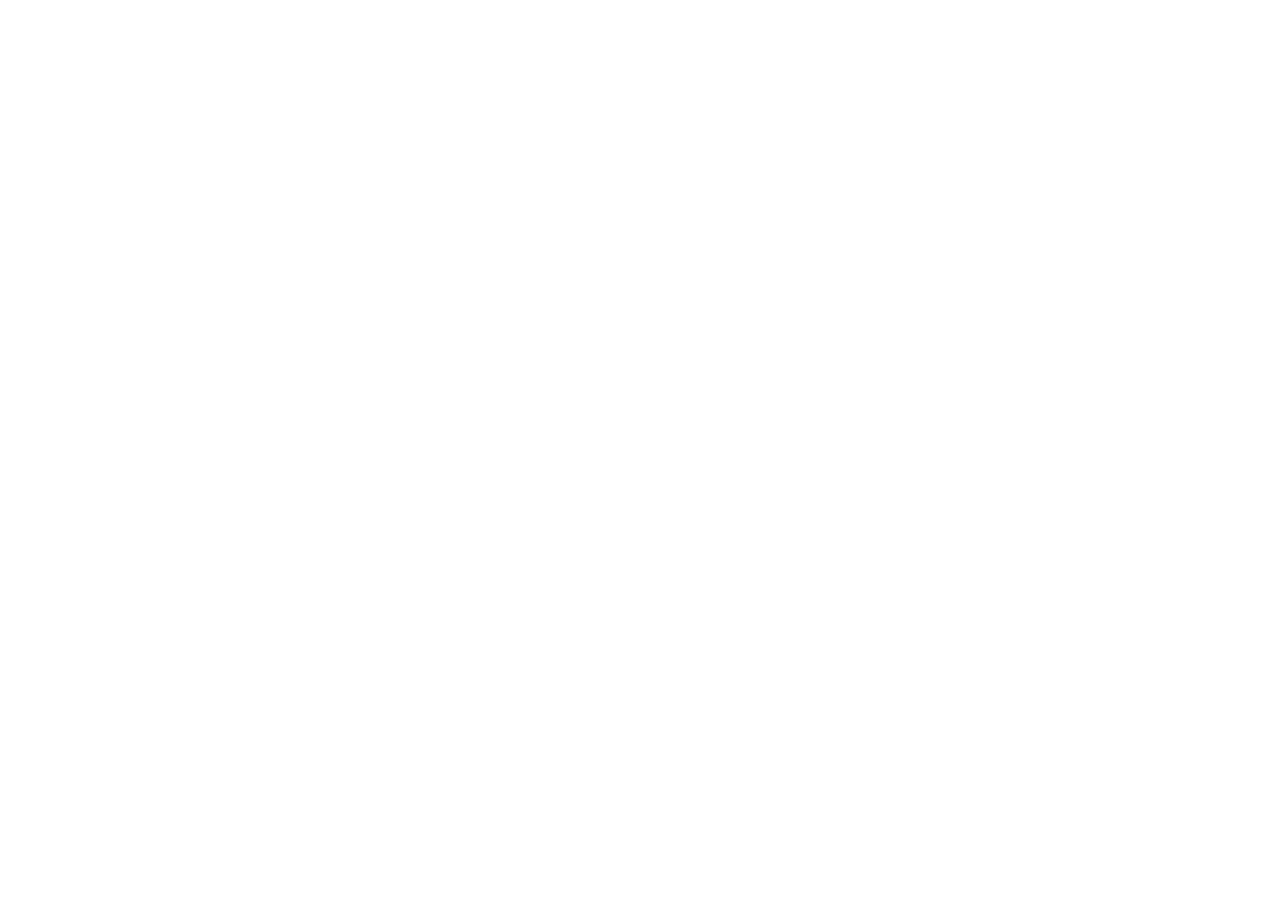
==== index.html @ 97d1c799 "Ola, Tudo bem ?" ====
<!DOCTYPE html>
<html lang="en">
<head>
    <meta charset="UTF-8">
    <meta http-equiv="X-UA-Compatible" content="IE=edge">
    <meta name="viewport" content="width=, initial-scale=1.0">
    <title>Aula 02 Web</title>
    <link rel="stylesheet" href="css/estilo.css" />
</head>
<body>
    
</body>
</html>
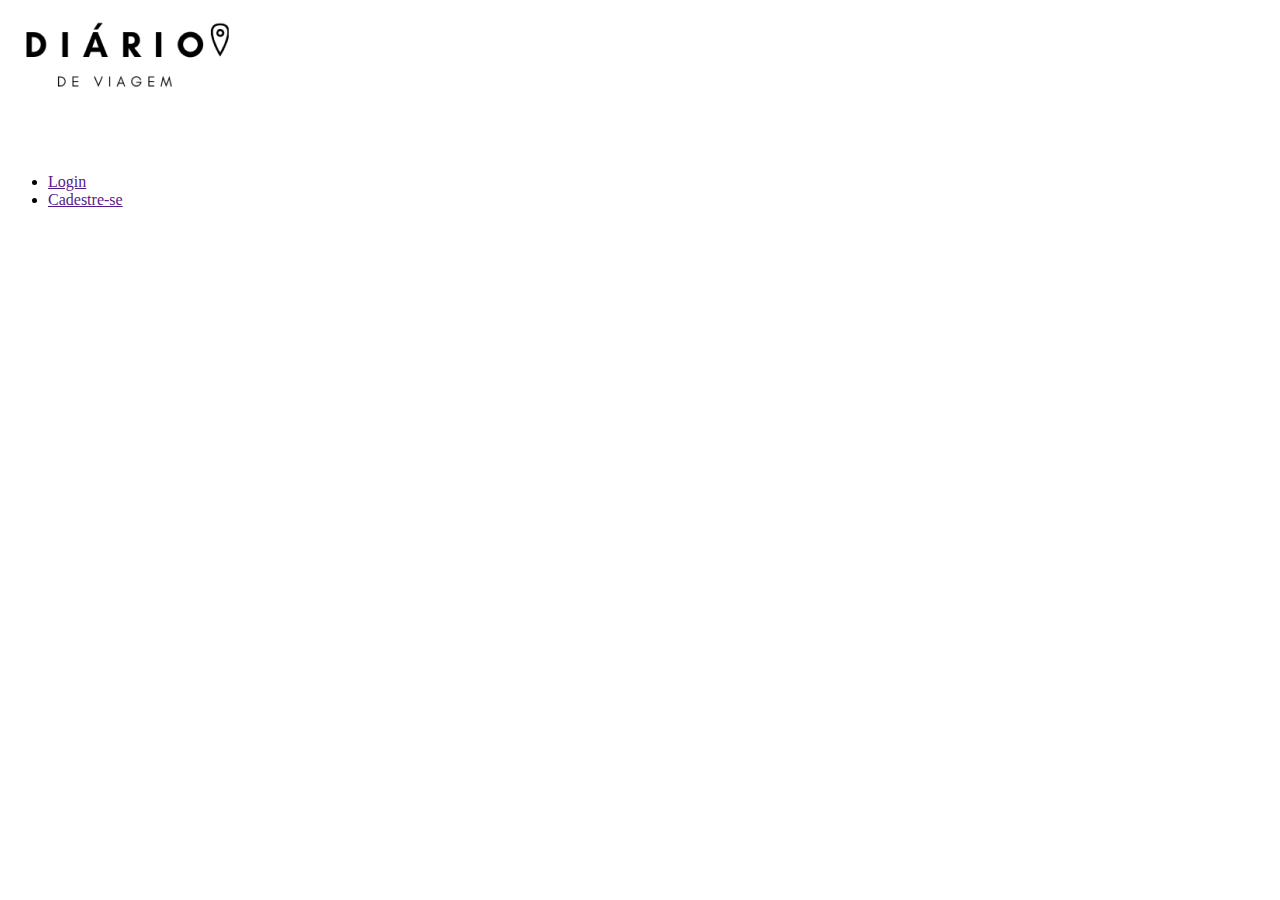
==== commit 55891632: "aula 3" ====
--- a/index.html
+++ b/index.html
@@ -1,5 +1,6 @@
 <!DOCTYPE html>
 <html lang="en">
+
 <head>
     <meta charset="UTF-8">
     <meta http-equiv="X-UA-Compatible" content="IE=edge">
@@ -7,7 +8,26 @@
     <title>Aula 02 Web</title>
     <link rel="stylesheet" href="css/estilo.css" />
 </head>
+
 <body>
-    
+    <header> 
+         <picture>
+             <img src="imagens/logo.png" alt="Logo"
+         </picture>
+         <nav>
+             <ul>
+                 <li>
+                     <a href="">Login</a>
+                 </li>
+                 <li>
+                     <a href="">Cadestre-se</a>
+                 </li>
+             </ul> 
+             
+         </nav>
+    </header>
+     <main></main>
+     <footer></footer>
 </body>
+
 </html>--- a/css/estilo.css
+++ b/css/estilo.css
@@ -0,0 +1,2 @@
+
+@import url('https://fonts.googleapis.com/css2?family=Radley:ital@0;1&display=swap');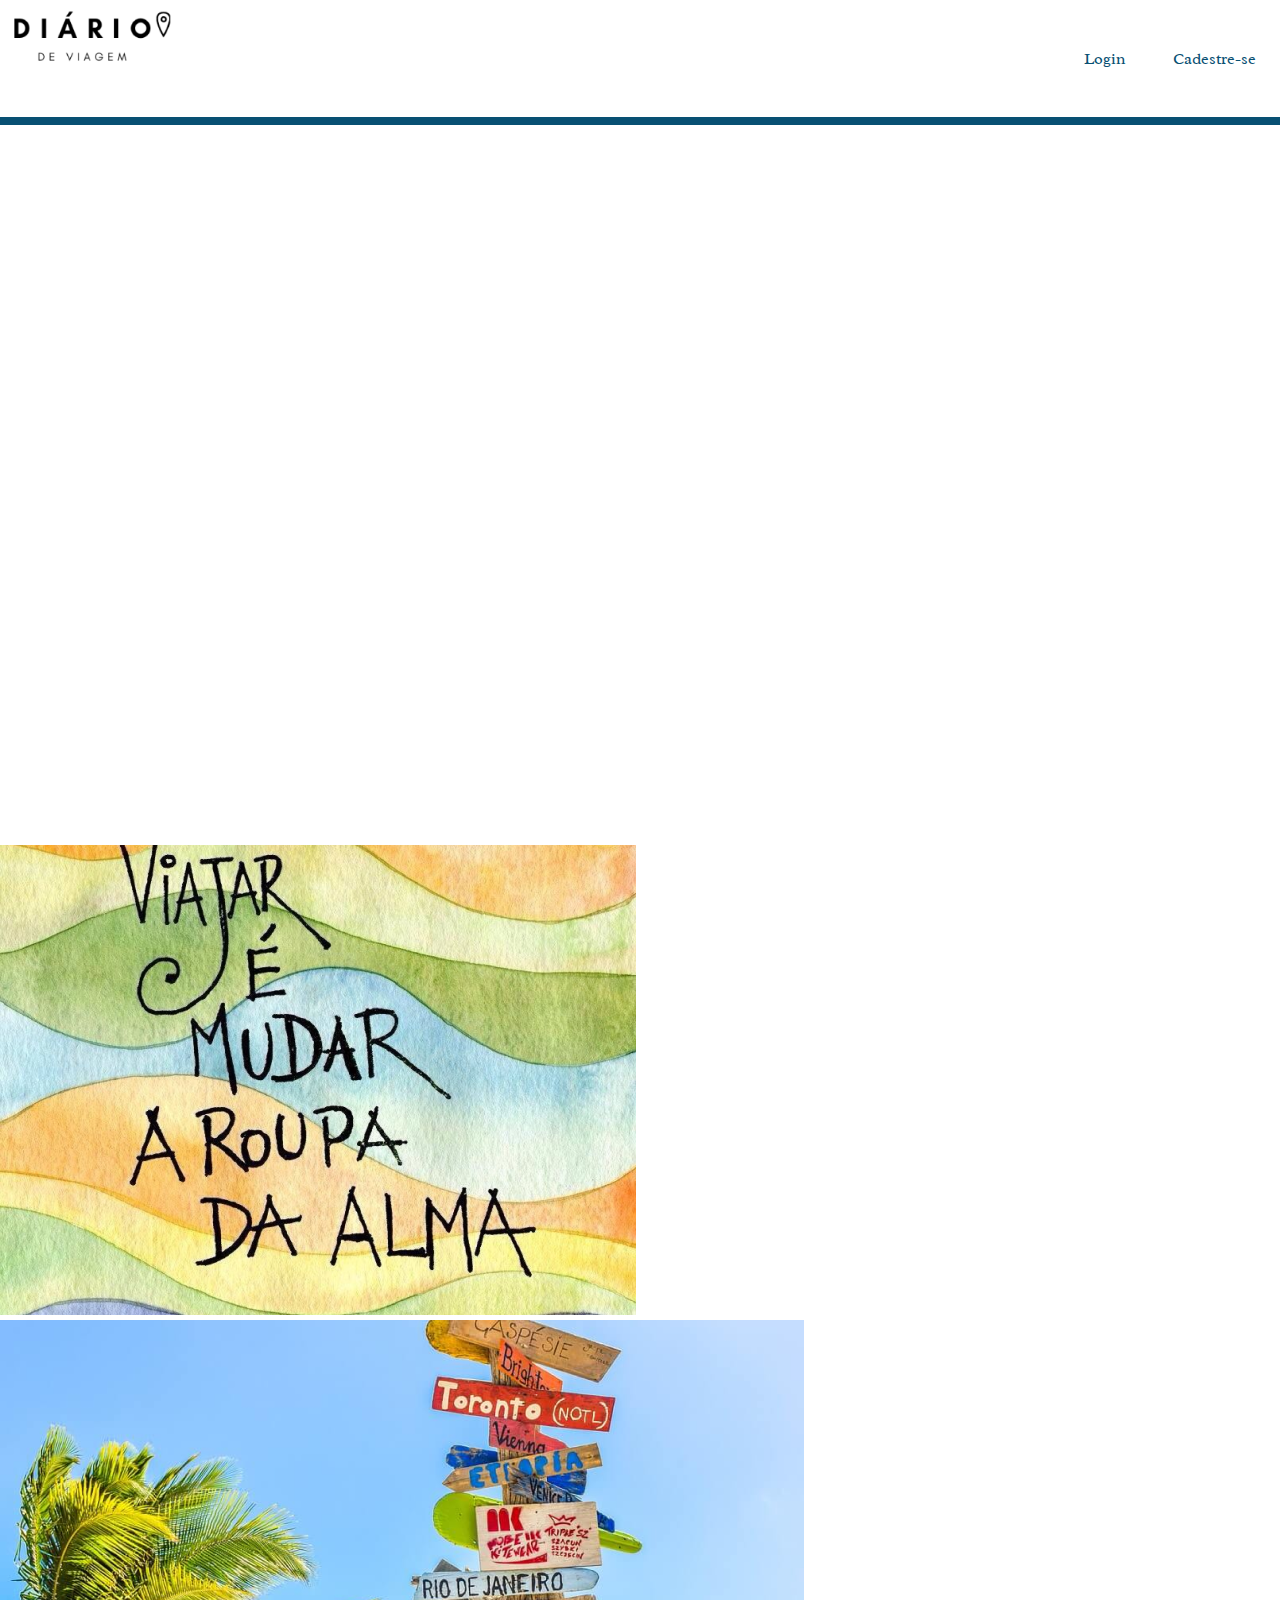
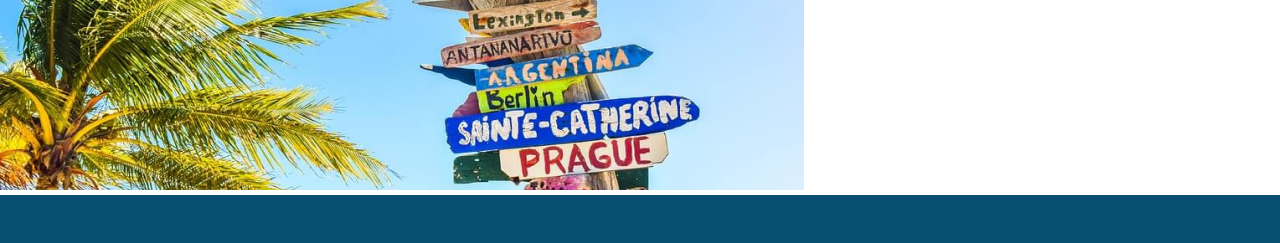
==== commit f814ea90: "aula-3" ====
--- a/index.html
+++ b/index.html
@@ -5,29 +5,35 @@
     <meta charset="UTF-8">
     <meta http-equiv="X-UA-Compatible" content="IE=edge">
     <meta name="viewport" content="width=, initial-scale=1.0">
-    <title>Aula 02 Web</title>
+    <title>Diário de Viagem</title>
     <link rel="stylesheet" href="css/estilo.css" />
 </head>
 
 <body>
-    <header> 
-         <picture>
-             <img src="imagens/logo.png" alt="Logo"
-         </picture>
-         <nav>
-             <ul>
-                 <li>
-                     <a href="">Login</a>
-                 </li>
-                 <li>
-                     <a href="">Cadestre-se</a>
-                 </li>
-             </ul> 
-             
-         </nav>
+    <header>
+        <picture>
+            <img src="imagens/logo.png" alt="Logo">
+        </picture>
+        <nav>
+            <ul>
+                <li>
+                    <a href="">Login</a>
+                </li>
+                <li>
+                    <a href="">Cadestre-se</a>
+                </li>
+            </ul>
+        </nav>
     </header>
-     <main></main>
-     <footer></footer>
+    <main>
+    </main class="content">
+    <picture class="main">
+        <picture>
+            <img src="./imagens/imagem1.png">
+            <img src="./imagens/imagem2.png">
+        </picture>
+    </main>
+    <footer></footer>
 </body>
 
 </html>--- a/css/estilo.css
+++ b/css/estilo.css
@@ -1,2 +1,64 @@
 
-@import url('https://fonts.googleapis.com/css2?family=Radley:ital@0;1&display=swap');+@import url('https://fonts.googleapis.com/css2?family=Radley:ital@0;1&display=swap');
+*{
+    font-family: Radley;
+    box-sizing: border-box;
+    margin: 0;
+    padding: 0;
+    outline: 0;
+    font-weight: 300;
+}
+:root { 
+    --white: #ffffff;
+    --black:  #000000;
+    --primary: #085073;
+    --secondary: #D2E5A5;
+    --third: #F5E86B;
+}
+header {
+    display: flex;
+    border-bottom: 0.5rem solid var(--primary);
+}
+header picture img {
+    height: 7rem;
+}
+header nav {
+    width: 100%;
+    display: flex;
+    justify-content: flex-end;
+}
+header nav ul {
+    list-style-type: none;
+    display: flex;
+    align-items: center;
+}
+header ul li {
+    margin: 0 1.5rem;
+}
+header ul li a{
+    text-decoration: none;
+    color: var(--primary);
+    font-size: 2.0;
+}
+
+main{
+    min-height: 80vh;
+}
+footer {
+    background-color: var(--primary);
+    height: 3rem;
+}
+footer div{
+    height: 3rem;
+    display: flex;
+    align-items: center;
+}
+.content {
+    width: 100%;
+    max-width: 1372;
+    margin: 0 auto;
+} 
+/* Specific main */
+main > picture.main > img {
+    width:100%;
+}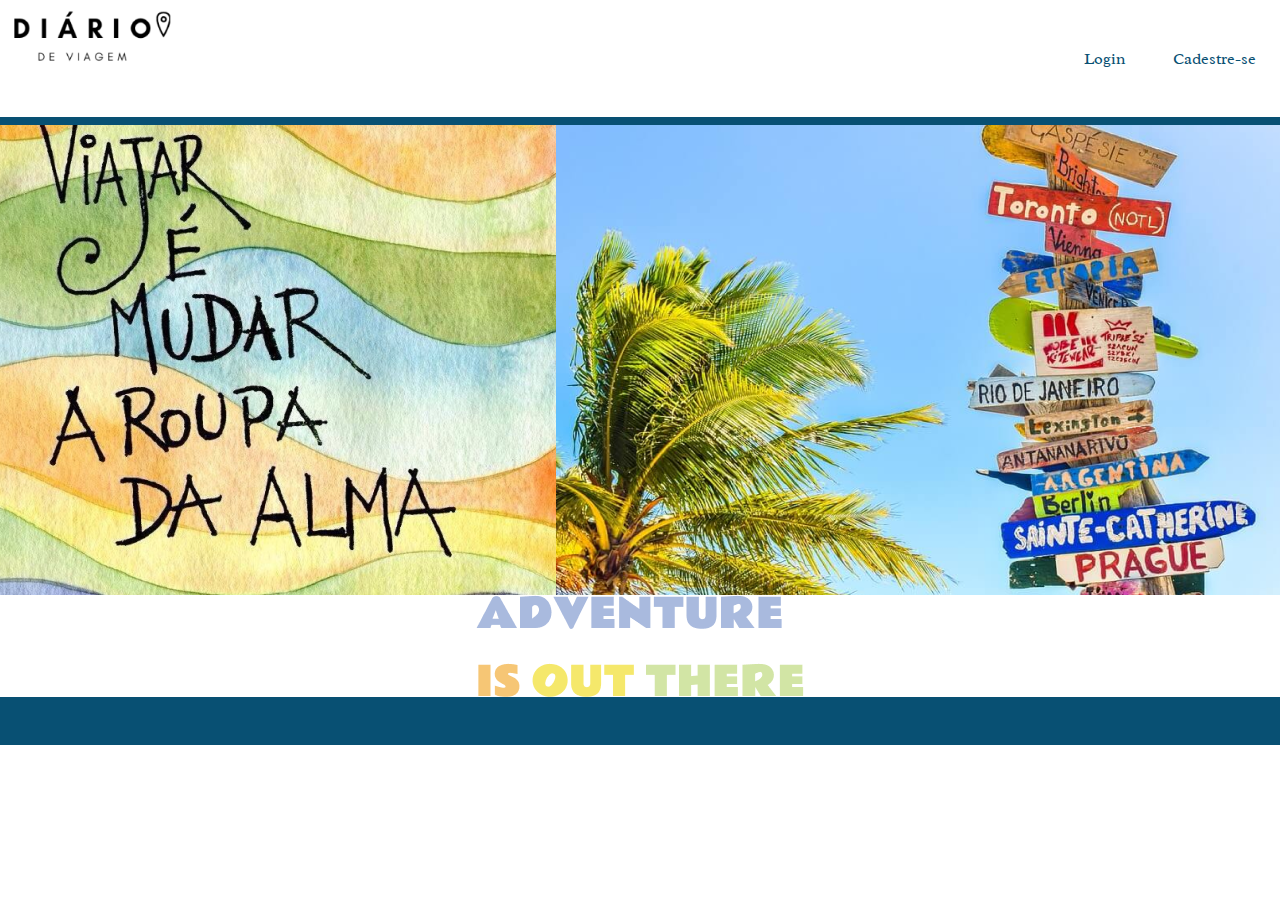
==== commit c6499eeb: "aula5" ====
--- a/index.html
+++ b/index.html
@@ -26,14 +26,15 @@
         </nav>
     </header>
     <main>
-    </main class="content">
-    <picture class="main">
         <picture>
             <img src="./imagens/imagem1.png">
             <img src="./imagens/imagem2.png">
         </picture>
+        <picture>
+            <img src="./imagens/ADVENTURE IS OUT THERE.png" alt="texto">
+        </picture>
     </main>
     <footer></footer>
 </body>
-
+    
 </html>--- a/css/estilo.css
+++ b/css/estilo.css
@@ -40,10 +40,7 @@
     color: var(--primary);
     font-size: 2.0;
 }
-
-main{
-    min-height: 80vh;
-}
+    
 footer {
     background-color: var(--primary);
     height: 3rem;
@@ -61,4 +58,11 @@
 /* Specific main */
 main > picture.main > img {
     width:100%;
+}
+main {
+    width: 100%;
+}
+main picture {
+    display: flex;
+    justify-content: center;
 }